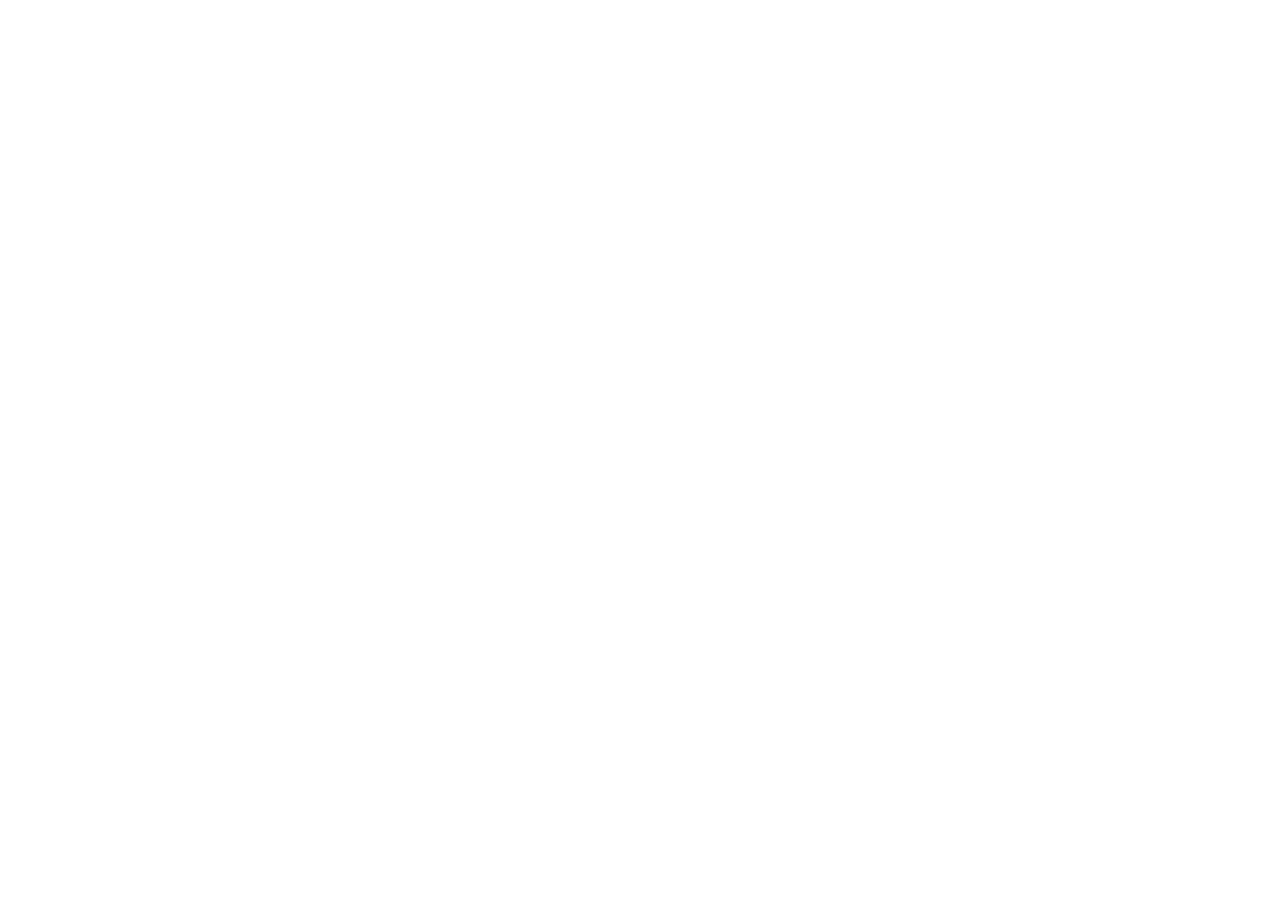
==== index.html @ 4fea9eb9 "First commit" ====
<!DOCTYPE html>
<html lang="en">
  <head>
    <meta charset="UTF-8">
    <meta http-equiv="X-UA-Compatible" content="IE=edge">
    <meta name="viewport" content="width=device-width, initial-scale=1.0">
    <link rel="stylesheet" href="./css/style.css">
    <title>Altus | Agencia de viajes</title>
  </head>
  <body>
    
  </body>
</html>
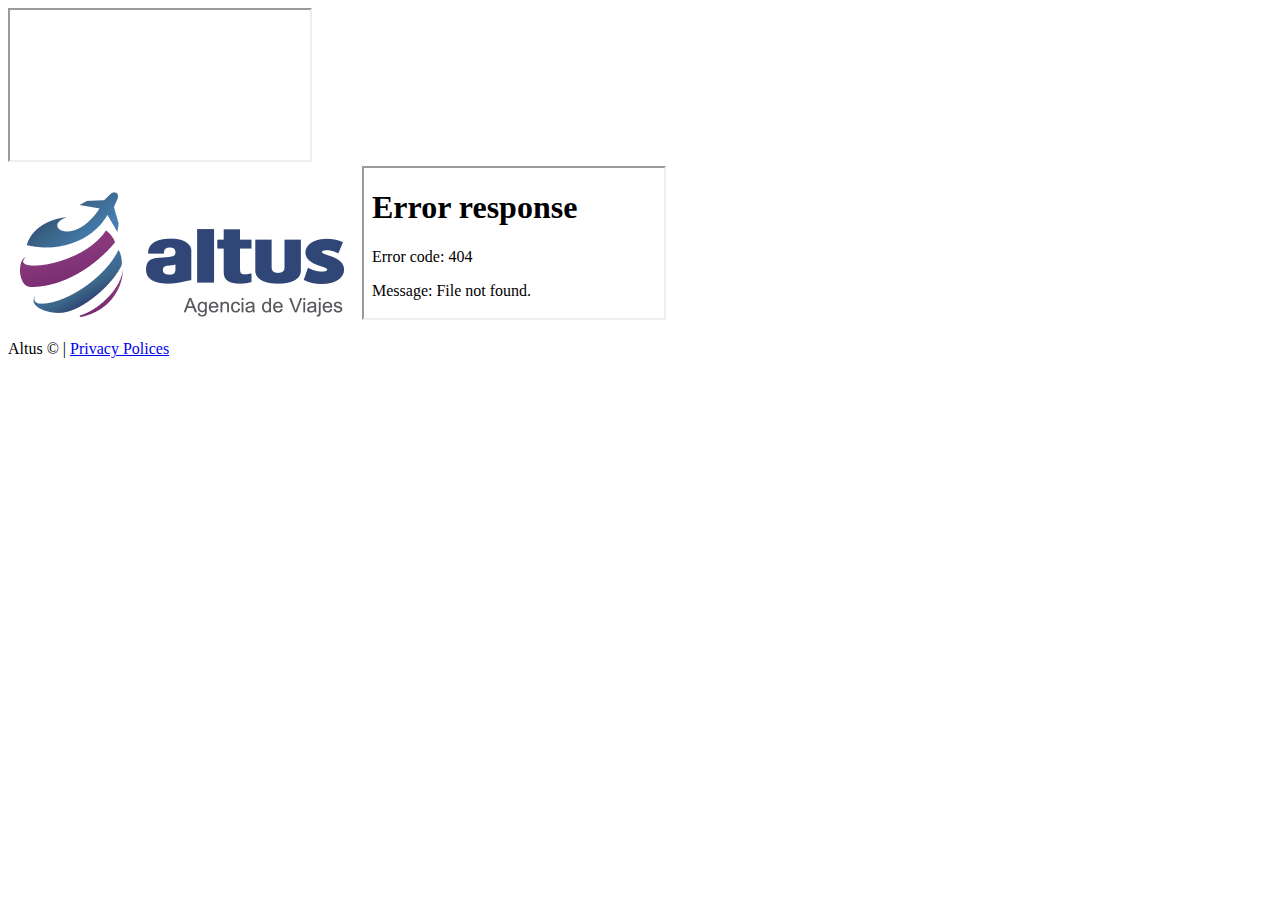
==== commit dd6d428b: "HTML main structure" ====
--- a/index.html
+++ b/index.html
@@ -8,6 +8,16 @@
     <title>Altus | Agencia de viajes</title>
   </head>
   <body>
-    
+    <iframe src="" frameborder="1" name="iframe-principal" class="ifr-principal"></iframe>
+    <aside>
+      <img src="./images/logo.png" alt="Logo de altus, agencia de viajes">
+      <iframe src="./menu" frameborder="1" class="menu"></iframe>
+    </aside>
+    <footer>
+      <p>
+        Altus © | 
+        <a href="#">Privacy Polices</a>
+      </p>
+    </footer>
   </body>
 </html>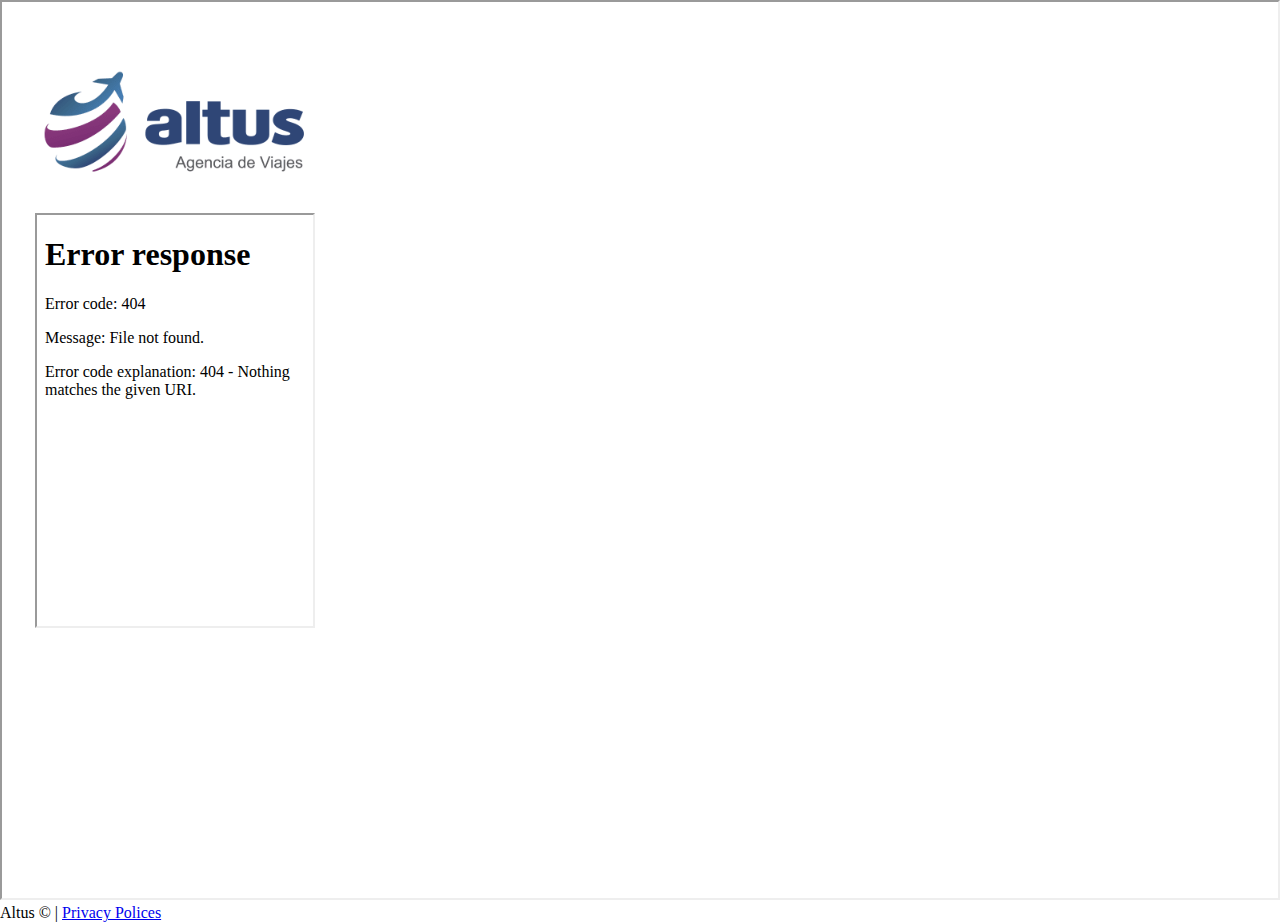
==== commit 960e7434: "positioning the iframes" ====
--- a/index.html
+++ b/index.html
@@ -9,7 +9,7 @@
   </head>
   <body>
     <iframe src="" frameborder="1" name="iframe-principal" class="ifr-principal"></iframe>
-    <aside>
+    <aside class="nav-bar">
       <img src="./images/logo.png" alt="Logo de altus, agencia de viajes">
       <iframe src="./menu" frameborder="1" class="menu"></iframe>
     </aside>
--- a/css/style.css
+++ b/css/style.css
@@ -0,0 +1,30 @@
+* {
+  margin: 0;
+  padding: 0;
+  box-sizing: border-box;
+}
+
+.ifr-principal {
+  width: 100vw;
+  height: 100vh;
+  position: relative;
+}
+
+.nav-bar {
+  position: absolute;
+  top: 0;
+  left: 0;
+  width: 350px;
+  height: 100vh;
+  padding: 35px;
+}
+
+.nav-bar img {
+  margin: 35px auto;
+  width: 100%;
+}
+
+.nav-bar .menu {
+  width: 100%;
+  height: 50%;
+}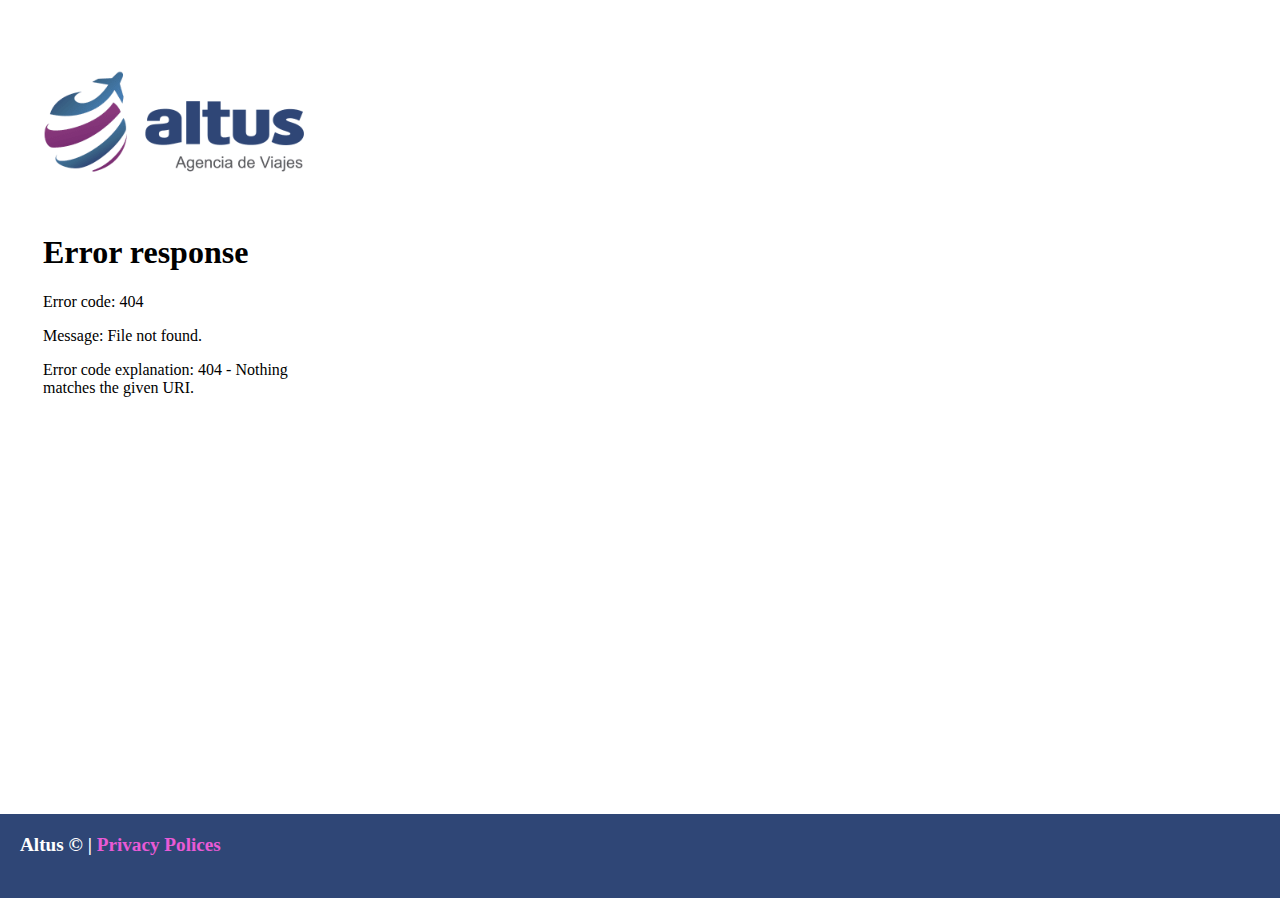
==== commit 080f08d4: "Fixed scrollbar-Y" ====
--- a/index.html
+++ b/index.html
@@ -8,10 +8,10 @@
     <title>Altus | Agencia de viajes</title>
   </head>
   <body>
-    <iframe src="" frameborder="1" name="iframe-principal" class="ifr-principal"></iframe>
+    <iframe src="" frameborder="0" name="iframe-principal" class="ifr-principal"></iframe>
     <aside class="nav-bar">
       <img src="./images/logo.png" alt="Logo de altus, agencia de viajes">
-      <iframe src="./menu" frameborder="1" class="menu"></iframe>
+      <iframe src="./menu" frameborder="0" class="menu"></iframe>
     </aside>
     <footer>
       <p>
--- a/css/style.css
+++ b/css/style.css
@@ -5,8 +5,8 @@
 }
 
 .ifr-principal {
-  width: 100vw;
-  height: 100vh;
+  width: 100%;
+  height: 90vh;
   position: relative;
 }
 
@@ -15,7 +15,7 @@
   top: 0;
   left: 0;
   width: 350px;
-  height: 100vh;
+  height: 90vh;
   padding: 35px;
 }
 
@@ -27,4 +27,23 @@
 .nav-bar .menu {
   width: 100%;
   height: 50%;
+}
+
+footer {
+  background-color: #2f4676;
+  width: 100%;
+  height: 9.3vh;
+  padding: 20px;
+  font-weight: bold;
+  color: white;
+  font-size: 1.2em;
+}
+
+footer a {
+  text-decoration: none;
+  color: #e95ad6;
+}
+
+footer a:hover {
+  text-decoration: underline;
 }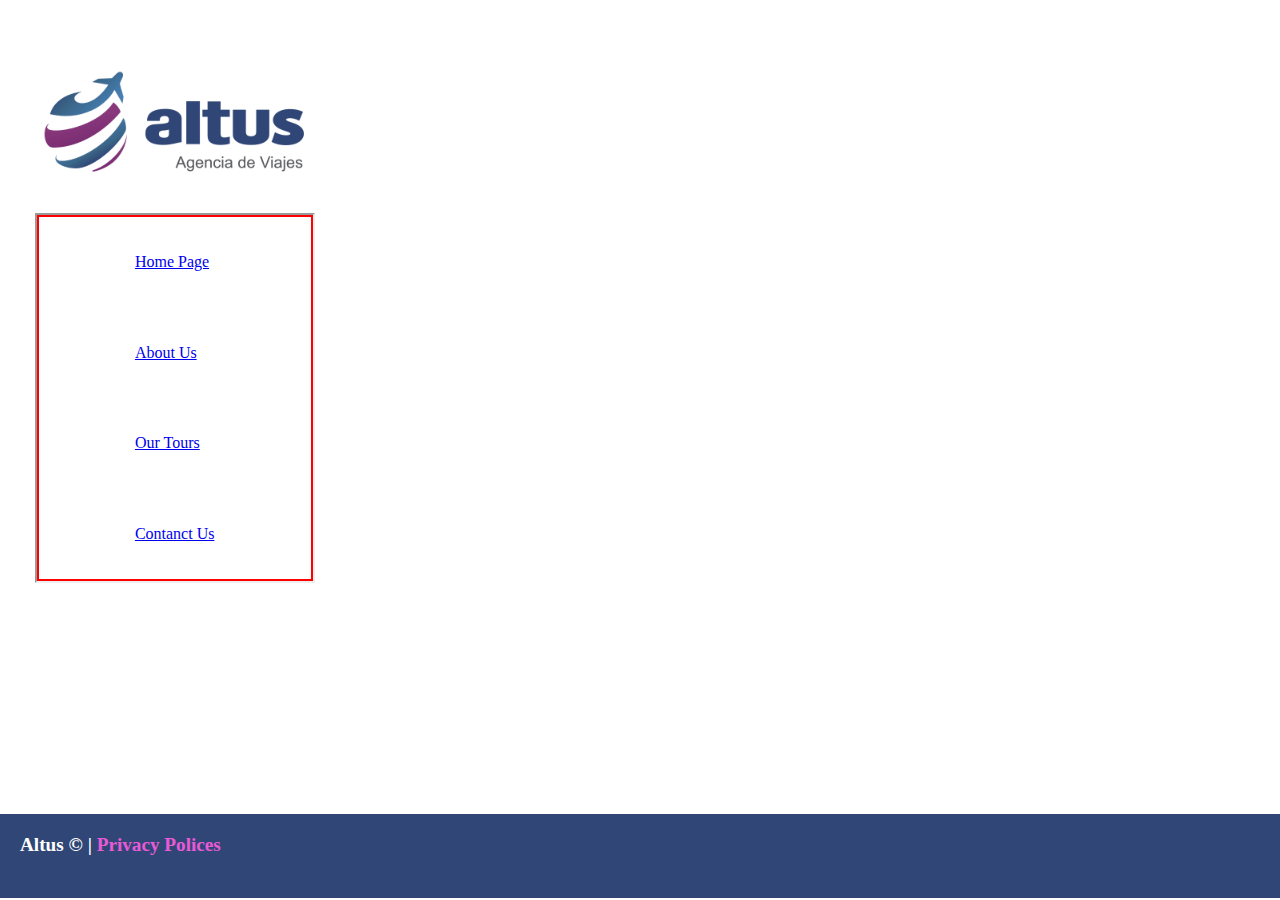
==== commit 4d99421e: "CSS on Menu" ====
--- a/index.html
+++ b/index.html
@@ -11,7 +11,7 @@
     <iframe src="" frameborder="0" name="iframe-principal" class="ifr-principal"></iframe>
     <aside class="nav-bar">
       <img src="./images/logo.png" alt="Logo de altus, agencia de viajes">
-      <iframe src="./menu" frameborder="0" class="menu"></iframe>
+      <iframe src="./menu.html" frameborder="1" class="menu"></iframe>
     </aside>
     <footer>
       <p>
--- a/css/style.css
+++ b/css/style.css
@@ -46,4 +46,32 @@
 
 footer a:hover {
   text-decoration: underline;
-}+}
+
+/* MENU  */
+
+.nav-menu {
+  border: 1px solid red;
+  width: 100%;
+  height: 100vh;
+}
+
+.items {
+  border: 1px solid red;
+  width: 100%;
+  height: 100%;
+  display: flex;
+  flex-direction: column;
+  justify-content: space-around;
+  padding-left: 35%;
+}
+
+.items li {
+  list-style: none;
+}
+
+.items li a {
+  
+}
+
+/* HOME */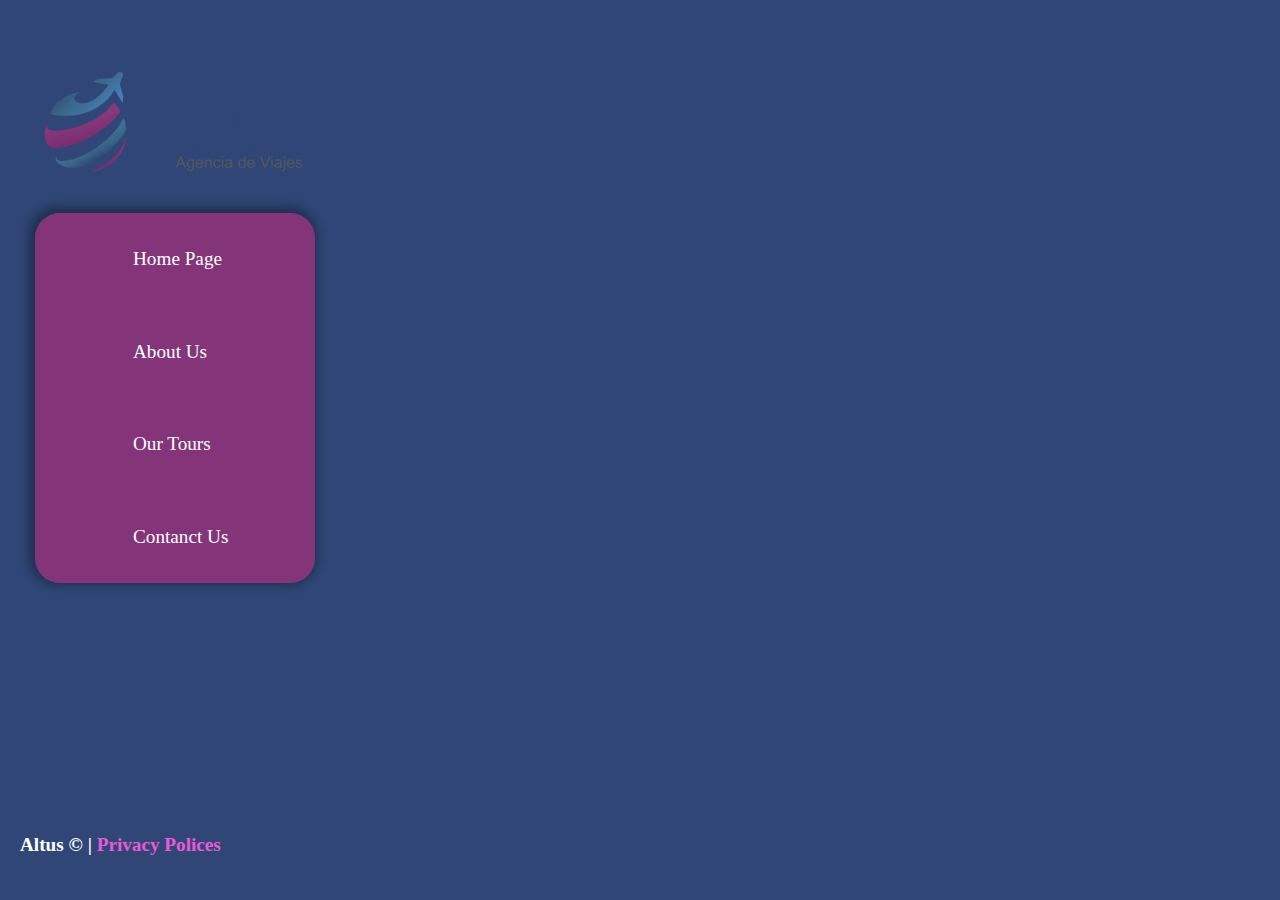
==== commit 3a710551: "Adding CSS on the menu" ====
--- a/index.html
+++ b/index.html
@@ -11,7 +11,7 @@
     <iframe src="" frameborder="0" name="iframe-principal" class="ifr-principal"></iframe>
     <aside class="nav-bar">
       <img src="./images/logo.png" alt="Logo de altus, agencia de viajes">
-      <iframe src="./menu.html" frameborder="1" class="menu"></iframe>
+      <iframe src="./menu.html" frameborder="0" class="menu"></iframe>
     </aside>
     <footer>
       <p>
--- a/css/style.css
+++ b/css/style.css
@@ -2,6 +2,10 @@
   margin: 0;
   padding: 0;
   box-sizing: border-box;
+}
+
+body {
+  background-color: #2f4676;
 }
 
 .ifr-principal {
@@ -27,6 +31,8 @@
 .nav-bar .menu {
   width: 100%;
   height: 50%;
+  border-radius: 25px;
+  box-shadow: -2px -2px 10px 5px rgba(0, 0, 0, .3);
 }
 
 footer {
@@ -51,13 +57,12 @@
 /* MENU  */
 
 .nav-menu {
-  border: 1px solid red;
   width: 100%;
   height: 100vh;
+  background-color: #843579;
 }
 
 .items {
-  border: 1px solid red;
   width: 100%;
   height: 100%;
   display: flex;
@@ -71,7 +76,23 @@
 }
 
 .items li a {
-  
+  color: white;
+  font-size: 1.2em;
+  text-decoration: none;
 }
 
-/* HOME */+.items li a:hover {
+  border-bottom: 2px solid white;
+  font-weight: bold;
+}
+
+/* HOME */
+
+.home {
+  width: 100%;
+  height: 100vh;
+  background-image: url('../images/home.jpg');
+  background-position: center;
+  background-repeat: no-repeat;
+  background-size: cover;
+}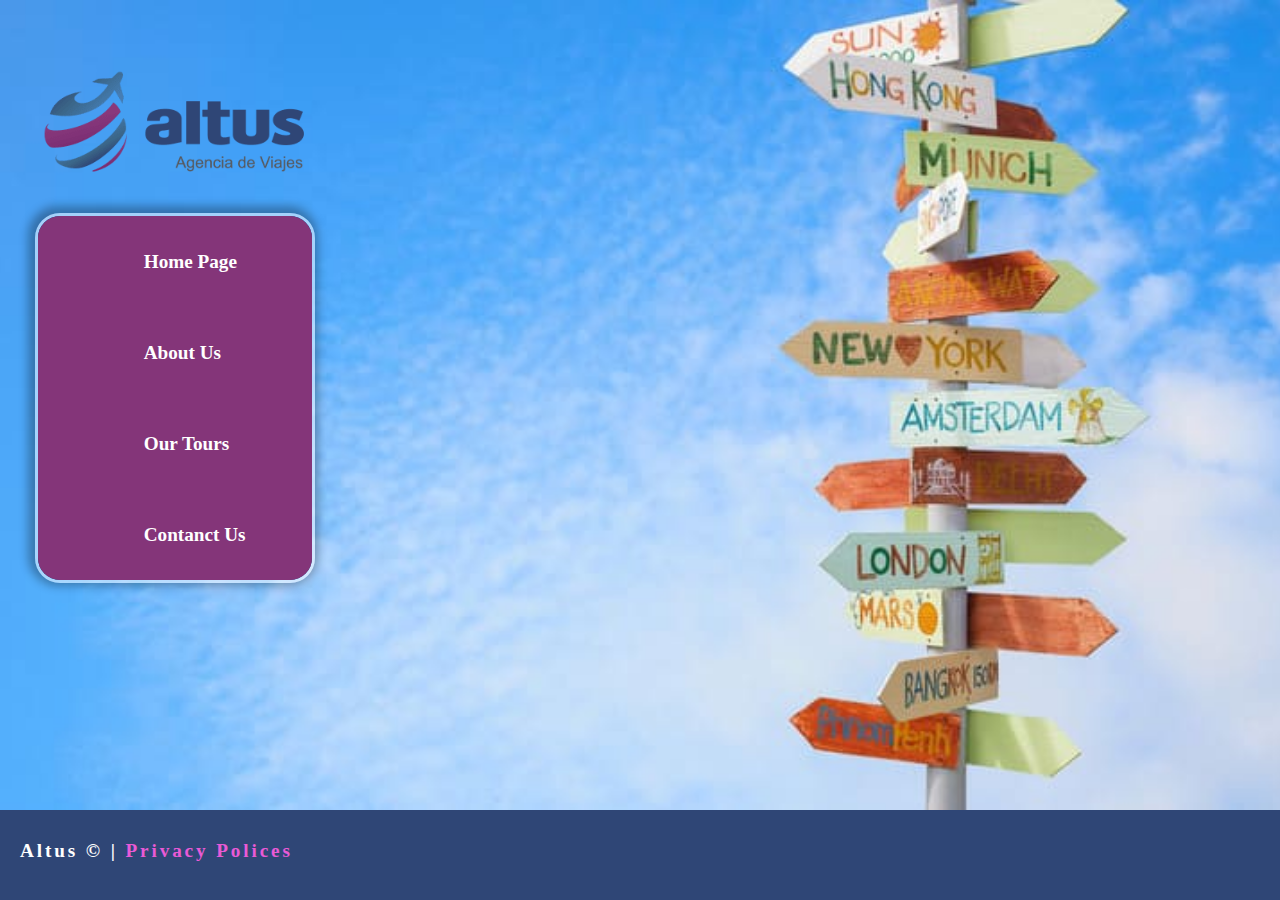
==== commit 4366a558: "About page done" ====
--- a/index.html
+++ b/index.html
@@ -8,7 +8,7 @@
     <title>Altus | Agencia de viajes</title>
   </head>
   <body>
-    <iframe src="" frameborder="0" name="iframe-principal" class="ifr-principal"></iframe>
+    <iframe src="./home.html" frameborder="0" name="iframe-principal" class="ifr-principal"></iframe>
     <aside class="nav-bar">
       <img src="./images/logo.png" alt="Logo de altus, agencia de viajes">
       <iframe src="./menu.html" frameborder="0" class="menu"></iframe>
--- a/css/style.css
+++ b/css/style.css
@@ -33,6 +33,7 @@
   height: 50%;
   border-radius: 25px;
   box-shadow: -2px -2px 10px 5px rgba(0, 0, 0, .3);
+  border: 3px solid rgba(255, 255, 255, .5);
 }
 
 footer {
@@ -43,6 +44,7 @@
   font-weight: bold;
   color: white;
   font-size: 1.2em;
+  letter-spacing: .7em;
 }
 
 footer a {
@@ -68,7 +70,7 @@
   display: flex;
   flex-direction: column;
   justify-content: space-around;
-  padding-left: 35%;
+  padding-left: 28%;
 }
 
 .items li {
@@ -79,11 +81,23 @@
   color: white;
   font-size: 1.2em;
   text-decoration: none;
+  font-weight: bold;
+  vertical-align: middle;
 }
 
 .items li a:hover {
   border-bottom: 2px solid white;
-  font-weight: bold;
+}
+
+.items .icon-item {
+  display: inline-block;
+  width: 25px;
+  height: 25px;
+  background-image: url('https://icongr.am/fontawesome/caret-right.svg?size=128&color=ffffff');
+  background-position: center;
+  background-repeat: no-repeat;
+  background-size: cover;
+  vertical-align: middle;
 }
 
 /* HOME */
@@ -95,4 +109,33 @@
   background-position: center;
   background-repeat: no-repeat;
   background-size: cover;
+}
+
+/* ABOUT US */
+
+.about {
+  width: 100%;
+  height: 100vh;
+  background-color: #40729e;
+  color: white;
+  padding-right: 35px;
+  text-align: center
+}
+
+.container {
+  width: 550px;
+  float: right;
+  transform: translateY(50%);
+  margin-top: -100px;
+}
+
+h1,
+p {
+  margin-bottom: 25px;
+  line-height: 1.8em;
+  letter-spacing: .15em;
+}
+
+.about img {
+  filter: drop-shadow(0px 0px 4px rgba(255, 255, 255, .5));
 }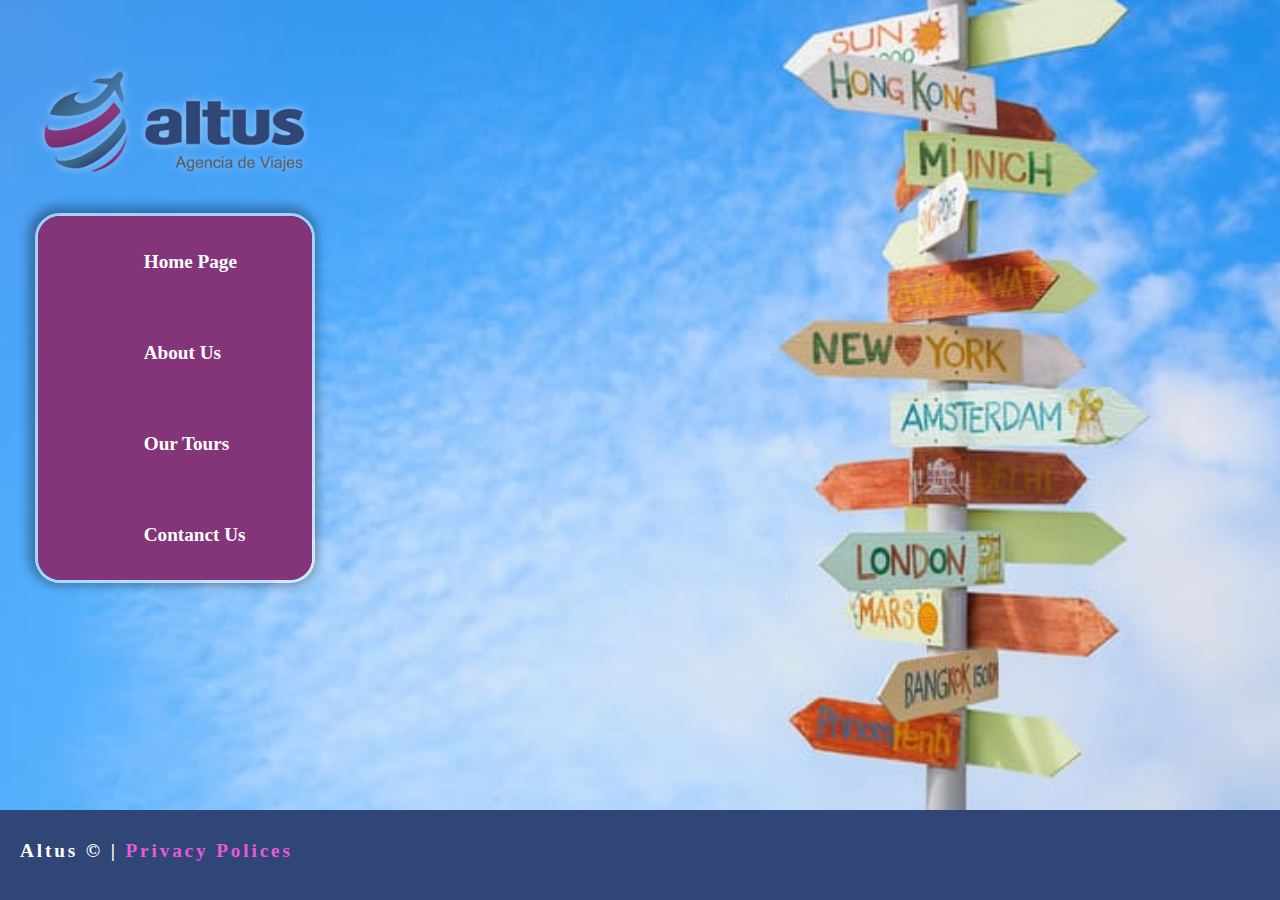
==== commit 9245fded: "Adding comments" ====
--- a/index.html
+++ b/index.html
@@ -8,7 +8,9 @@
     <title>Altus | Agencia de viajes</title>
   </head>
   <body>
+    <!-- Iframe principal -->
     <iframe src="./home.html" frameborder="0" name="iframe-principal" class="ifr-principal"></iframe>
+    <!-- Barra de menu -->
     <aside class="nav-bar">
       <img src="./images/logo.png" alt="Logo de altus, agencia de viajes">
       <iframe src="./menu.html" frameborder="0" class="menu"></iframe>
--- a/css/style.css
+++ b/css/style.css
@@ -1,3 +1,5 @@
+/* Resetear Los estilos por
+defecto del navegador */
 * {
   margin: 0;
   padding: 0;
@@ -14,6 +16,8 @@
   position: relative;
 }
 
+/* Posicionamineto de
+la  barra del menu */
 .nav-bar {
   position: absolute;
   top: 0;
@@ -26,6 +30,7 @@
 .nav-bar img {
   margin: 35px auto;
   width: 100%;
+  filter: drop-shadow(0px 0px 4px rgba(255, 255, 255, .5));
 }
 
 .nav-bar .menu {
@@ -111,9 +116,9 @@
   background-size: cover;
 }
 
-/* ABOUT US */
-
-.about {
+/* ABOUT */
+
+main {
   width: 100%;
   height: 100vh;
   background-color: #40729e;
@@ -138,4 +143,141 @@
 
 .about img {
   filter: drop-shadow(0px 0px 4px rgba(255, 255, 255, .5));
+}
+
+/* TOURS */
+
+.container-slider {
+  border: 1px solid black;
+  width: 400px;
+  height: 250px;
+  position: relative;
+  overflow: hidden;
+  border-radius: 15px;
+  margin: 25px auto;
+}
+
+.slider {
+  height: 100%;
+  margin-left: -100%;
+  display: flex;
+}
+
+.items-slider {
+  position: relative;
+}
+
+.items-slider img {
+  width: 400px;
+  height: 250px;
+  object-fit: cover;
+  margin-left: -1px;
+}
+
+.items-slider h3 {
+  height: 25px;
+  padding: 0 10px;
+  background-color: rgba(0, 0, 0, .8);
+  border-radius: 8px;
+  position: absolute;
+  bottom: 20px;
+  left: 50%;
+  transform: translateX(-50%);
+}
+
+.container-slider span {
+  display: block;
+  width: 30px;
+  height: 30px;
+  background-color: rgba(0, 0, 0, .6);
+  border-radius: 50%;
+  position: absolute;
+  background-position: center;
+  background-repeat: no-repeat;
+  background-size: cover;
+  top: 50%;
+  transform: translateY(-50%);
+  z-index: 10;
+}
+
+.container-slider span:hover {
+  background-color: black;
+  cursor: pointer;
+}
+
+.container-slider .prev-btn {
+  left: 10px;
+  background-image: url('https://icongr.am/fontawesome/angle-left.svg?size=128&color=ffffff');
+}
+
+.container-slider .next-btn {
+  right: 10px;
+  background-image: url('https://icongr.am/fontawesome/angle-right.svg?size=128&color=ffffff');
+}
+
+.container-slider + button {
+  padding: 10px 25px;
+  border-radius: 15px;
+  border: 2px solid white;
+  background-color: #e95ad6;
+  cursor: pointer;
+}
+
+/* CONTANCT */
+
+.contact {
+  height: 1250px;
+  background-color: #40729e;
+}
+
+.container-contact {
+  width: 40%;
+  float: right;
+  margin-right: 50px;
+}
+
+fieldset {
+  border-radius: 25px;
+  border: 1px solid white;
+  margin-bottom: 25px;
+  padding: 15px;
+  background-color: rgba(0, 0, 0, .5);
+}
+
+legend {
+  font-weight: bold;
+}
+
+fieldset * {
+  margin-bottom: 10px;
+}
+
+label {
+  margin: 10px auto;
+
+}
+
+input {
+  padding: 0 10px;
+  border: none;
+  border-radius: 10px;
+  height: 30px;
+  vertical-align: middle;
+  margin: 15px auto;
+}
+
+textarea {
+  border-radius: 10px;
+  padding: 10px;
+  margin-top: 35px;
+}
+
+.enviar {
+  height: 40px;
+  padding: 10px 25px;
+  border: 2px solid white;
+  background-color: #e95ad6;
+  cursor: pointer;
+  color: white;
+  font-weight: bold;
 }